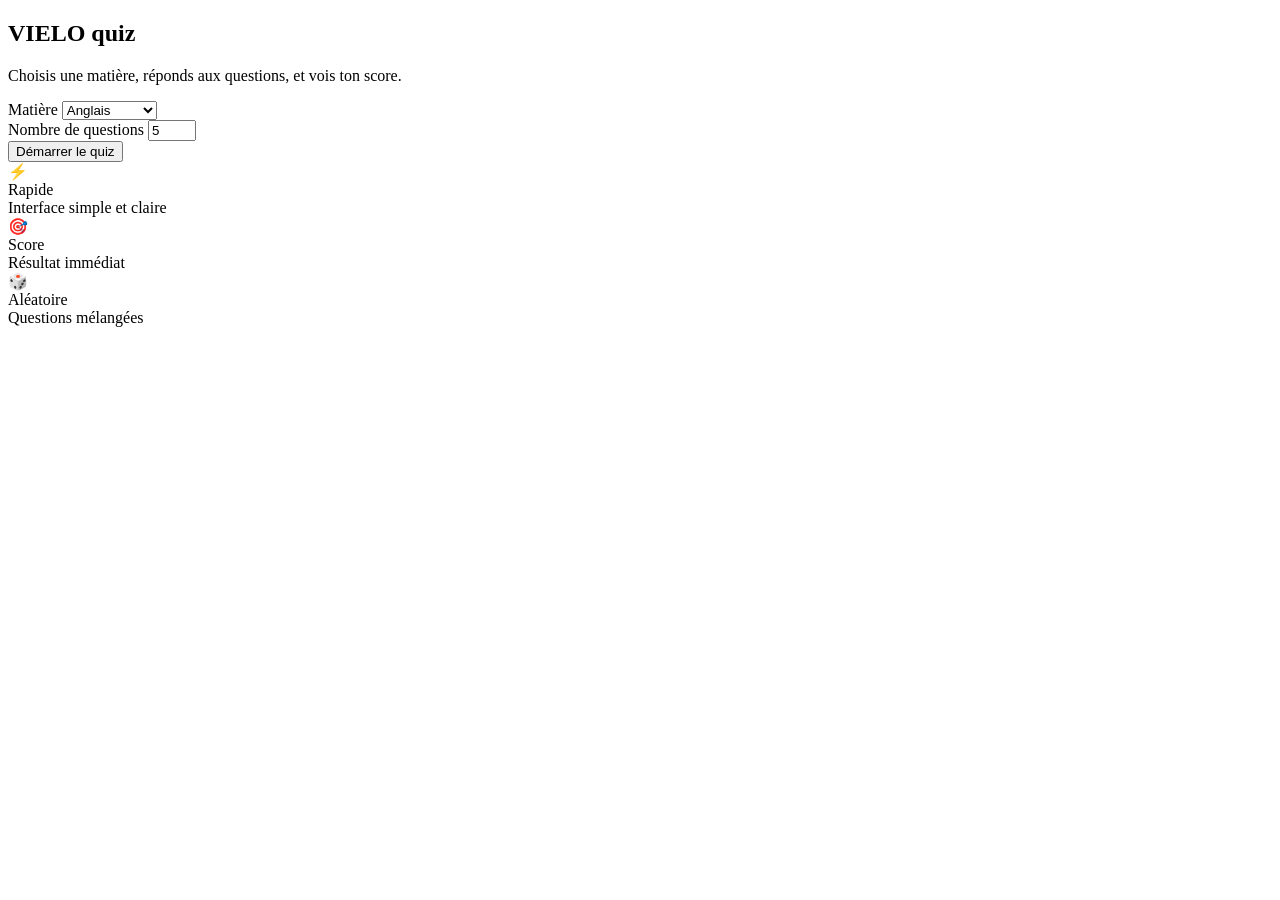
==== src/main/resources/templates/index.html @ 46704f7f "Add files via upload" ====
<!doctype html>
<html lang="fr" xmlns:th="http://www.thymeleaf.org" th:replace="~{layout :: layout(~{::section}, 'Accueil - Quiz')}">
<section class="hero card border-0 shadow-lg">
    <div class="card-body p-4 p-md-5">
        <div class="row align-items-center g-4">
            <div class="col-md-7">
                <h1 class="display-6 fw-bold mb-2">VIELO quiz</h1>
                <p class="lead mb-4 text-muted">
                    Choisis une matière, réponds aux questions, et vois ton score.
                </p>

                <form class="row g-3" th:action="@{/start}" method="post">
                    <div class="col-12 col-md-7">
                        <label class="form-label fw-semibold">Matière</label>
                        <select class="form-select form-select-lg" name="subject" required>
                            <option value="ENGLISH">Anglais</option>
                            <option value="MATH">Maths</option>
                            <option value="CHEMISTRY">Chimie</option>
                            <option value="MIXED">Mixte (les 3)</option>
                        </select>
                    </div>

                    <div class="col-12 col-md-5">
                        <label class="form-label fw-semibold">Nombre de questions</label>
                        <input class="form-control form-control-lg" type="number" min="1" max="10" name="count" value="5">
                    </div>

                    <div class="col-12">
                        <button class="btn btn-primary btn-lg px-4">
                            Démarrer le quiz
                        </button>
                    </div>
                </form>
            </div>

            <div class="col-md-5">
                <div class="feature-grid">
                    <div class="feature">
                        <div class="feature-icon">⚡</div>
                        <div>
                            <div class="fw-semibold">Rapide</div>
                            <div class="text-muted small">Interface simple et claire</div>
                        </div>
                    </div>
                    <div class="feature">
                        <div class="feature-icon">🎯</div>
                        <div>
                            <div class="fw-semibold">Score</div>
                            <div class="text-muted small">Résultat immédiat</div>
                        </div>
                    </div>
                    <div class="feature">
                        <div class="feature-icon">🎲</div>
                        <div>
                            <div class="fw-semibold">Aléatoire</div>
                            <div class="text-muted small">Questions mélangées</div>
                        </div>
                    </div>
                </div>

                <div class="mt-4 p-3 rounded-4 bg-light border">
                    <div class="small text-muted">
                       
                    </div>
                </div>
            </div>
        </div>
    </div>
</section>
</html>
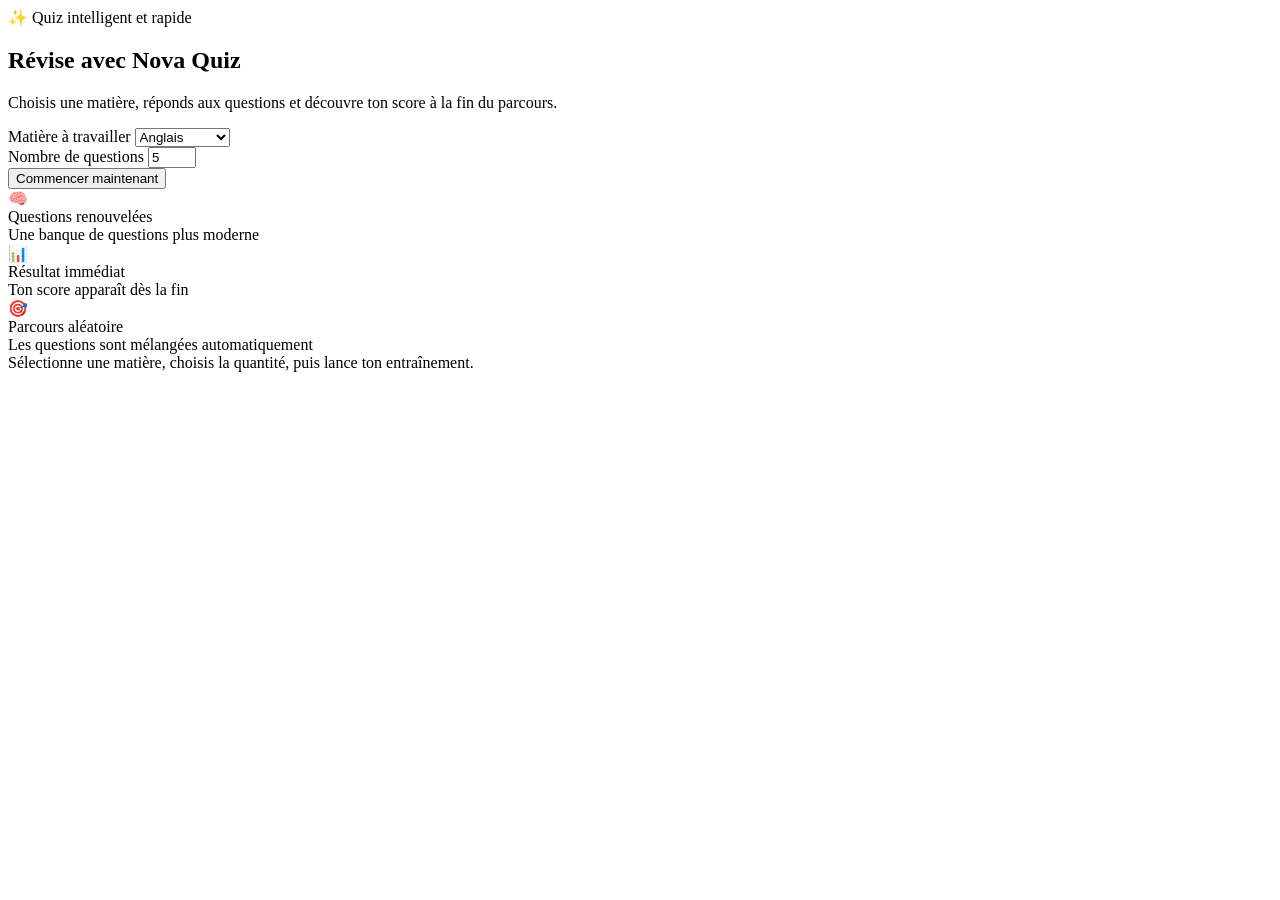
==== commit 25dbe35b: "Add files via upload" ====
--- a/src/main/resources/templates/index.html
+++ b/src/main/resources/templates/index.html
@@ -1,17 +1,20 @@
 <!doctype html>
-<html lang="fr" xmlns:th="http://www.thymeleaf.org" th:replace="~{layout :: layout(~{::section}, 'Accueil - Quiz')}">
-<section class="hero card border-0 shadow-lg">
+<html lang="fr" xmlns:th="http://www.thymeleaf.org" th:replace="~{layout :: layout(~{::section}, 'Accueil - Nova Quiz')}">
+<section class="hero card border-0">
     <div class="card-body p-4 p-md-5">
         <div class="row align-items-center g-4">
             <div class="col-md-7">
-                <h1 class="display-6 fw-bold mb-2">VIELO quiz</h1>
+                <div class="app-kicker mb-3">✨ Quiz intelligent et rapide</div>
+                <h1 class="display-5 fw-bold mb-3">
+                    Révise avec <span class="text-gradient">Nova Quiz</span>
+                </h1>
                 <p class="lead mb-4 text-muted">
-                    Choisis une matière, réponds aux questions, et vois ton score.
+                    Choisis une matière, réponds aux questions et découvre ton score à la fin du parcours.
                 </p>
 
                 <form class="row g-3" th:action="@{/start}" method="post">
                     <div class="col-12 col-md-7">
-                        <label class="form-label fw-semibold">Matière</label>
+                        <label class="form-label fw-semibold">Matière à travailler</label>
                         <select class="form-select form-select-lg" name="subject" required>
                             <option value="ENGLISH">Anglais</option>
                             <option value="MATH">Maths</option>
@@ -25,9 +28,9 @@
                         <input class="form-control form-control-lg" type="number" min="1" max="10" name="count" value="5">
                     </div>
 
-                    <div class="col-12">
+                    <div class="col-12 pt-2">
                         <button class="btn btn-primary btn-lg px-4">
-                            Démarrer le quiz
+                            Commencer maintenant
                         </button>
                     </div>
                 </form>
@@ -36,32 +39,30 @@
             <div class="col-md-5">
                 <div class="feature-grid">
                     <div class="feature">
-                        <div class="feature-icon">⚡</div>
+                        <div class="feature-icon">🧠</div>
                         <div>
-                            <div class="fw-semibold">Rapide</div>
-                            <div class="text-muted small">Interface simple et claire</div>
+                            <div class="fw-semibold">Questions renouvelées</div>
+                            <div class="text-muted small">Une banque de questions plus moderne</div>
+                        </div>
+                    </div>
+                    <div class="feature">
+                        <div class="feature-icon">📊</div>
+                        <div>
+                            <div class="fw-semibold">Résultat immédiat</div>
+                            <div class="text-muted small">Ton score apparaît dès la fin</div>
                         </div>
                     </div>
                     <div class="feature">
                         <div class="feature-icon">🎯</div>
                         <div>
-                            <div class="fw-semibold">Score</div>
-                            <div class="text-muted small">Résultat immédiat</div>
-                        </div>
-                    </div>
-                    <div class="feature">
-                        <div class="feature-icon">🎲</div>
-                        <div>
-                            <div class="fw-semibold">Aléatoire</div>
-                            <div class="text-muted small">Questions mélangées</div>
+                            <div class="fw-semibold">Parcours aléatoire</div>
+                            <div class="text-muted small">Les questions sont mélangées automatiquement</div>
                         </div>
                     </div>
                 </div>
 
-                <div class="mt-4 p-3 rounded-4 bg-light border">
-                    <div class="small text-muted">
-                       
-                    </div>
+                <div class="mt-4 p-3 rounded-4 bg-white border text-muted small">
+                    Sélectionne une matière, choisis la quantité, puis lance ton entraînement.
                 </div>
             </div>
         </div>
